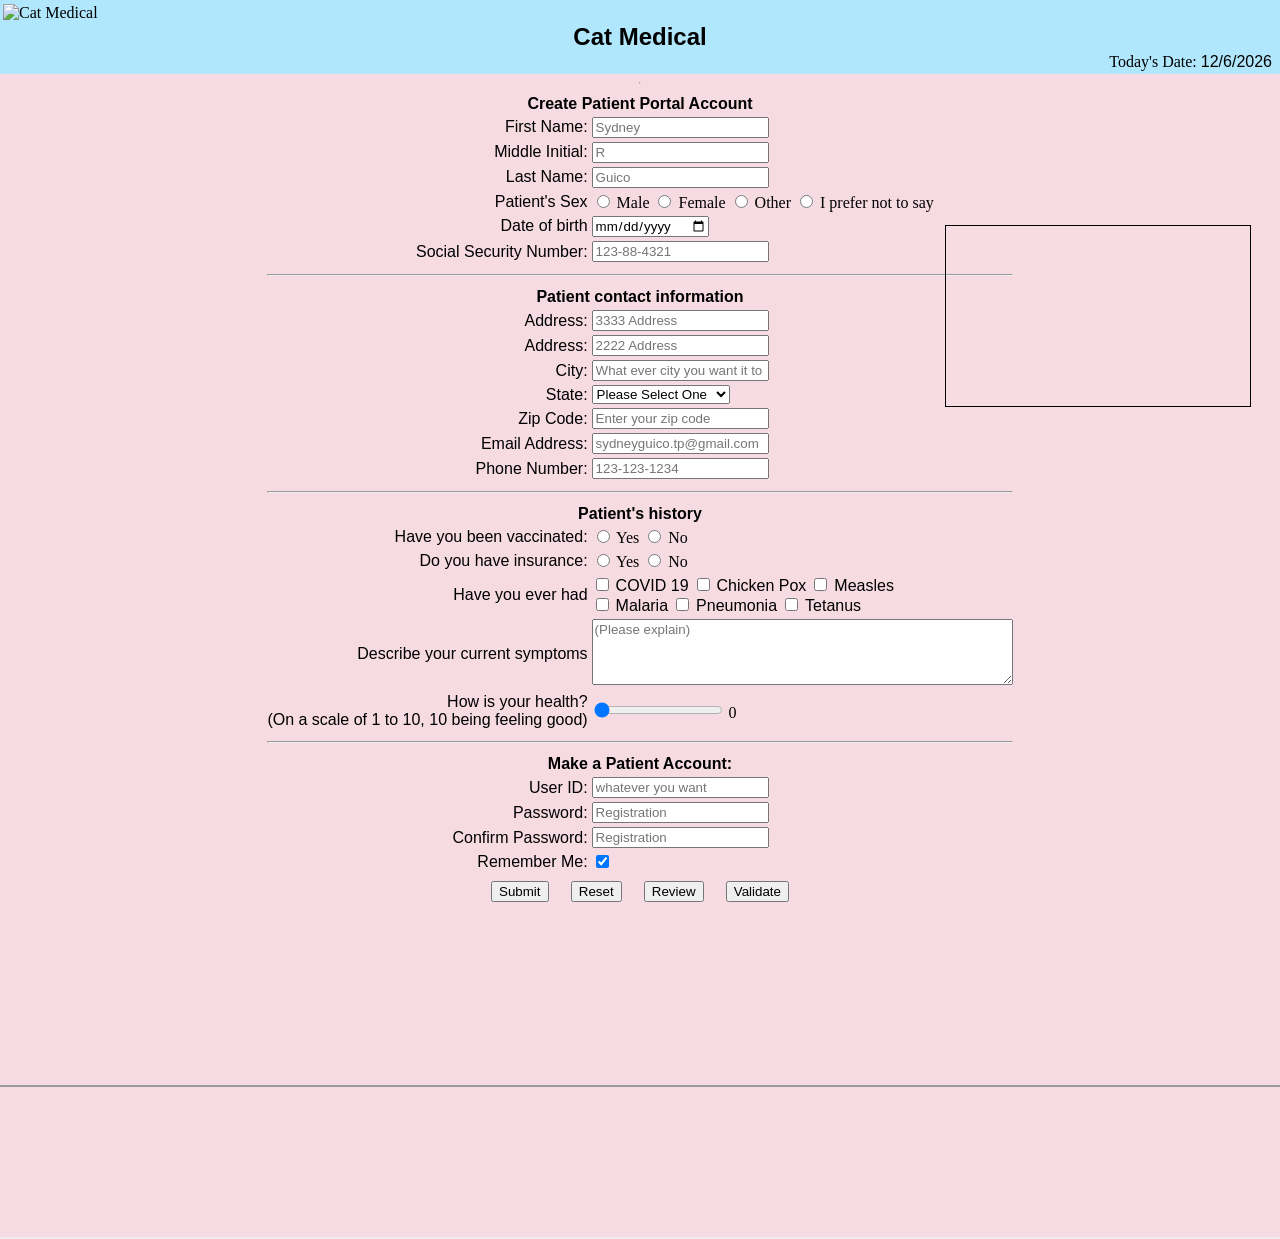
==== index.html @ 6b26c6b3 "Rename hw4.html to index.html" ====
<!DOCTYPE html>
<!---
    Program Name: Homework 4 HTML Form
    Author: sydneyguico.github.io 
    Date created: 02/10/2026
    Date Modified: 0/08/2026 
    version: 4.0
    Purpose: HTML Code 4 to Structure Content of Website Form
-->
<html lang="en">
    <head>
        <link rel="stylesheet" href="hw4.css"> <!-- links to css file (Remember to change this for every homework assignment Hoang Le)-->
        
        <!--displays text in the browser's tab-->
        <title>New Patient Registry | Cat Medical</title>
    </head>
    <body>
        <header>
            <table width="100%">
                <tr>
                    <td valign="top" align="left" width="20%">
                        <div class="image">
                            <img align="center" src="CatMedical.jpeg" alt="Cat Medical" width="70px" id="logo"/>
                        </div>
                    </td>

                    <td>
                        <h2>Cat Medical</h2>
                    </td>

                    <td valign="bottom" align="right" width="20%">
                        Today's Date: <span id="today"></span>
                    </td>
                </tr>
            </table>
        </header>
<hr> <!--Creates welcome message for user cookie-->
<center>
    <span id="welcome1"></span>
    <span id="welcome2"></span>
</center>
<!--Insert iframe (looks like an Ad)-->
<div class="iframe-container">
    <iframe class="frame" src="https://www.felinemedcenter.com/" frameborder="0"></iframe>
</div>

<!--Form starts here-->
<form name="signup" id="signup" action="thankyou.html">
    <center>
        <div class="format">
            <table>
                <tr>
                    <th colspan="4"> Create Patient Portal Account</th>
                </tr>
                <!--patient's information section of form starts here-->

                <!--Patient's name F M L-->
                <tr>
                    <td class="td1"><label for="fname">First Name:</label></td>
                    <td>
                        <input 
                        type="text" 
                        name="fname" 
                        id="fname"
                        minlength="1"
                        maxlength="30" 
                        title="Letters, dashes, and apostrophes only"
                        pattern="[a-zA-Z']{1-30}"
                        onblur="validateFname()"
                        required 
                        placeholder="Sydney"
                        />
                        <br>
                        <span class="error" id="fname-error"></span>
                    </td>
                </tr>

                <tr>
                    <td class="td1"><label for="mname">Middle Initial:</label></td>
                    <td>
                        <input 
                        type="text" 
                        name="mname" 
                        id="mname"
                        minlength="0"
                        maxlength="1" 
                        title="Letters only"
                        pattern="[a-zA-Z']{0-1}"
                        onblur="validateMname()"
                        placeholder="R"
                        />
                        <br>
                        <span class="error"  id="mname-error"></span>
                    </td>
                </tr>

                <tr>
                    <td class="td1"><label for="lname">Last Name:</label></td>
                    <td>
                        <input type="text" 
                        name="lname" 
                        id="lname"
                        minlength="1"
                        maxlength="30" 
                        title="Letters, dashes, and apostrophes only"
                        pattern="[a-zA-Z']{1-30}"
                        onblur="validateLname()"
                        required 
                        placeholder="Guico"
                        />
                        <br>
                        <span class="error" id="lname-error"></span>
                    </td>
                </tr>

                <!--Gender or sex-->

                <tr>
                    <td class="td1"><label for="psex">Patient's Sex</label></td>
                    <td>
                        <input
                        type="radio"
                        id="s1"
                        name="psex"
                        value="Male"
                        />
                        Male

                        <input
                        type="radio"
                        id="s2"
                        name="psex"
                        value="Male"
                        />
                        Female

                        <input
                        type="radio"
                        id="s3"
                        name="psex"
                        value="other"
                        />
                        Other

                        <input  
                        type="radio"  
                        id="s4"  
                        name="psex"  
                        value="I prefer not to say" 
                        />  
                        I prefer not to say 
                    </td>
                </tr>

                <!--date of birth-->

                <tr>
                    <td class="td1"><label for="dob">Date of birth</label></td>
                    <td>
                        <input
                        type="date"
                        id="dob"
                        name="dob"
                        onblur="validateDob()"
                        required
                        />
                        <br>
                        <span class="error" id="dob-error"></span>
                    </td>
                </tr>

                <tr>
                    <td class="td1"><label for="ssn">Social Security Number: </label></td>
                    <td>
                        <input
                        type="password"
                        minlength="11"
                        maxlength="11"
                        name="ssn"
                        id="ssn"
                        required
                        title="Numbers Only"
                        placeholder="123-88-4321"
                        onblur="validateSsn()"
                        />
                        <br>
                        <span class="error" id="ssn-error"></span>
                    </td>
                </tr>

                <tr>
                    <th colspan="4"><hr></th> <!-- This makes a line allowing it to be more organized-->
                </tr>

                <tr>
                    <th colspan="4"> Patient contact information</th>
                </tr>

                <!--Address-->

                <tr>
                    <td class="td1"><label for="address1">Address:</label></td>
                    <td>
                        <input type="text" 
                        name="address1" 
                        id="address1" 
                        minlength="2"
                        maxlength="30"
                        title="Letters, dashes, and apostrophes only" 
                        required 
                        placeholder="3333 Address"
                        onblur="validateAddress1()"
                        />
                        <br>
                        <span class="error" id="address1-error"></span>
                    </td>
                </tr>

                <tr>
                    <td class="td1"><label for="address2">Address:</label></td>
                    <td>
                        <input
                        type="text" 
                        name="address2" 
                        id="address2" 
                        minlength="2"
                        maxlength="30" 
                        title="Please enter your address"
                        placeholder="2222 Address"
                        />
                    </td>
                </tr>

                <tr>
                    <td class="td1"><label for="city">City:</label></td>
                    <td>
                        <input 
                        type="text" 
                        name="city" 
                        id="city" 
                        minlength="1"
                        maxlength="30"
                        title="Enter your city" 
                        required 
                        placeholder="What ever city you want it to show"
                        onblur="validateCity()"
                        />
                        <br>
                        <span class="error" id="city-error"></span>
                    </td>
                </tr>

                <!--All the states including DC and PR-->
                <tr>
                    <td class="td1"><label for="state">State:</label></td>
                        <td>
                            <select>
                                <option selected disabled>Please Select One</option>
                                <option value="AL">Alabama</option>
                                <option value="AK">Alaska</option>
                                <option value="AZ">Arizona</option>
                                <option value="AR">Arkansas</option>
                                <option value="CA">California</option>
                                <option value="CO">Colorado</option>
                                <option value="CT">Connecticut</option>
                                <option value="DE">Delaware</option>
                                <option value="DC">District of Columbia</option>
                                <option value="FL">Florida</option>
                                <option value="GA">Georgia</option>
                                <option value="GU">Guam</option>    
                                <option value="HI">Hawaii</option>  
                                <option value="ID">Idaho</option>   
                                <option value="IL">Illinois</option>    
                                <option value="IN">Indiana</option> 
                                <option value="IA">Iowa</option>    
                                <option value="KS">Kansas</option>  
                                <option value="KY">Kentucky</option>    
                                <option value="LA">Louisiana</option>   
                                <option value="ME">Maine</option>   
                                <option value="MD">Maryland</option>    
                                <option value="MA">Massachusetts</option>   
                                <option value="MI">Michigan</option>    
                                <option value="MN">Minnesota</option>   
                                <option value="MS">Mississippi</option> 
                                <option value="MO">Missouri</option>
                                <option value="MT">Montana</option>
                                <option value="NE">Nebraska</option>
                                <option value="NV">Nevada</option>  
                                <option value="NH">New Hampshire</option>   
                                <option value="NJ">New Jersey</option>  
                                <option value="NM">New Mexico</option>  
                                <option value="NY">New York</option>    
                                <option value="NC">North Carolina</option>  
                                <option value="ND">North Dakota</option>    
                                <option value="OH">Ohio</option>    
                                <option value="OK">Oklahoma</option>    
                                <option value="OR">Oregon</option>  
                                <option value="PA">Pennsylvania</option>    
                                <option value="PR">Puerto Rico</option> 
                                <option value="RI">Rhode Island</option>    
                                <option value="SC">South Carolina</option>  
                                <option value="SD">South Dakota</option>    
                                <option value="TN">Tennessee</option>   
                                <option value="TX">Texas</option>   
                                <option value="UT">Utah</option>    
                                <option value="VT">Vermont</option> 
                                <option value="VA">Virginia</option>    
                                <option value="WA">Washington</option>  
                                <option value="WV">West Virginia</option>   
                                <option value="WI">Wisconsin</option>   
                                <option value="WY">Wyoming</option> 
                            </select>
                        </td>
                </tr>
                <tr>
                    <td class="td1"><label for="zcode">Zip Code:</label></td>
                        <td>
                            <input 
                            type="text" 
                            name="zcode" 
                            id="zcode" 
                            maxlength="10" 
                            pattern="[0-9]{5}"
                            title="Numbers only" 
                            required 
                            placeholder="Enter your zip code"
                            onblur="validateZcode()"
                            />
                            <br>
                            <span class="error" id="zcode-error"></span>
                        </td>
                </tr>

                <tr>
                    <td class="td1"><label for="email">Email Address:</label></td>
                        <td>
                            <input type="text" 
                            name="email" 
                            id="email"
                            maxlength="30"
                            required
                            title="Please enter your email" 
                            placeholder="sydneyguico.tp@gmail.com"
                            pattern="[a-z0-9._%+-]+@[a-z0-9.-]+\.[a-z]{2,20}$"
                            onblur="validateEmail()"
                            />
                            <br>
                            <span class="error" id="email-error"></span>
                        </td>
                </tr>

                <tr>
                    <td class="td1"><label for="phonenum">Phone Number:</label></td>
                        <td>
                            <input type="text" 
                            name="phonenum" 
                            id="phonenum" 
                            pattern="[0-9]{3}-[0-9]{3}-[0-9]{4}"
                            required
                            maxlength="30"
                            title="Please enter your phone number" 
                            required 
                            placeholder="123-123-1234"
                            onblur="validatePhonenum()"
                            />
                            <br>
                            <span class="error" id="phonenum-error"></span>
                        </td>
                </tr>

                <tr>
                    <th colspan="4"><hr></th> <!-- This makes a line allowing it to be more organized-->
                </tr>
                
                <!--Patient background-->

                <tr>
                    <th colspan="4">Patient's history</th>
                </tr>

                 <tr>
                    <td class="td1"><label for="vacc">Have you been vaccinated:</label></td>
                    <td>
                        <input
                        type="radio" 
                        id="v1" 
                        name="vacc" 
                        value="Yes"
                        />
                        Yes
                        <input 
                        type="radio" 
                        id="v2" 
                        name="vacc" 
                        value="No"
                        />
                        No
                    </td>
                </tr>

                <tr>
                    <td class="td1"><label for="insur">Do you have insurance:</label></td>
                    <td>
                        <input 
                        type="radio" 
                        id="i1" 
                        name="insur" 
                        value="Yes"
                        /> 
                        Yes

                        <input 
                        type="radio" 
                        id="i2" 
                        name="insur" 
                        value="No"
                        /> 
                        No
                    </td>
                </tr>

                <tr>
                    <td class="td1"><label for="pat_hist">Have you ever had</label></td>
                    <td>
                        <input type="checkbox" id="option1" value="COVID 19"/>
                        <label for="COVID 19">COVID 19</label>

                        <input type="checkbox" id="option2" value="Chicken Pox"/>
                        <label for="Chicken Pox">Chicken Pox</label>

                        <input type="checkbox" id="option3" value="Measles"/>
                        <label for="Measles">Measles</label><br>

                        <input type="checkbox" id="option4" value="Malaria"/>
                        <label for="Malaria">Malaria</label>

                        <input type="checkbox" id="option5" value="Pneumonia"/>
                        <label for="Pneumonia">Pneumonia</label>

                        <input type="checkbox" id="option6" value="Tetanus"/>
                        <label for="Tetanus">Tetanus</label>
                </tr>

                <tr>
                    <td class="td1" align="right">
                        <label for="notes">Describe your current symptoms</label>
                    </td>
                    <td>
                        <textarea
                        rows="4"
                        cols="50"
                        maxlength="500"
                        id="notes"
                        name="notes"
                        title="Please write a description on the Symptoms your experiencing..."
                        placeholder="(Please explain)"
                        ></textarea>
                        <span id="descirption_text"></span>
                    </td>
                </tr>

                <!-- Slider HTML Coding-->
                <tr>
                    <td class="td1"><label for="range">How is your health?<br/>(On a scale of 1 to 10, 10 being feeling good)</label></td>
                    <td>
                        <input
                        type="range"
                        name="range"
                        id="range"
                        min="0"
                        max="10"
                        value="0"
                        />
                        <span id="range-slider"></span>
                    </td>
                </tr>

                <tr>
                    <th colspan="4"><hr></th> <!-- Webpage splitter-->
                </tr>

                <!-- Patient login Information-->
                <tr>
                    <th colspan="4">Make a Patient Account:</th>
                </tr>

                <tr>
                    <td class="td1"><label for="username">User ID:</label></td>
                    <td>
                        <input
                        type="text"
                        name="username"
                        id="username"
                        minlength="5"
                        maxlength="20"
                        required
                        title="Username must contain at least 5 characters, and cannot start with a number"
                        placeholder="whatever you want"
                        onblur="validateUsername()"
                        />
                        <br>
                        <span class="error" id="username-error"></span>
                    </td>
                </tr>

                <tr>
                    <td class="td1"><label for="pass">Password:</label></td>
                    <td>
                        <input
                        type="password"
                        name="pass"
                        id="pass"
                        minlength="10"
                        maxlength="30"
                        required
                        title="Password must contain at least 10 characters, one uppercase letter, one number, one lowercase letter, and one special character"
                        placeholder="Registration"
                        onblur="validatePass()"
                        oninput="validatePass()"
                        onfocus="validatePass()"
                        />
                        </br>
                        <span class="error" id="pass1-error"></span>
                    </td>
                </tr>

                <tr>
                    <td class="td1"><label for="c_pass">Confirm Password:</label></td>
                    <td>
                        <input
                        type="password"
                        name="c_pass"
                        id="c_pass"
                        minlength="10"
                        maxlength="30"
                        required
                        title="Please re-enter your password"
                        placeholder="Registration"
                        onblur="confirmPass()"
                        oninput="confirmPass()"
                        onfocus="confirmPass()"
                        />
                        </br>
                        <span class="error" id="pass2-error"></span>
                    </td>
                </tr>


                <!--Inputs Check Box-->
                <tr>
                    <td class="td1">
                        <label for="remember-me">Remember Me:</label>
                    </td>
                    <td>
                        <input
                            type="checkbox"
                            id="remember-me"
                            name="remember-me"
                            checked
                        />
                    </td>
                </tr>


                <tr>
                    <td class="td1" colspan="4">
                    <center>
                        <input type="submit" name="submit" id="submit" style="font-family: 'Arial', Helvetica, sans-serif;">
                        &nbsp;&nbsp;&nbsp; <!--spaces between submit and reset-->
                        <input type="reset" name="reset" id="reset" style="font-family: 'Arial', Helvetica, sans-serif;">
                        &nbsp;&nbsp;&nbsp;
                        <input type="button" name="review" id="review" value="Review" style="font-family: 'Arial', Helvetica, sans-serif;" onclick="reviewInput()"> 
                        &nbsp;&nbsp;&nbsp;
                        <input type="button" name="validate" id="validate" value="Validate" style="font-family: 'Arial', Helvetica, sans-serif;" onclick="validateEverything()">   <!--executes validate javascript-->
                    </center>
                    </td>
                </tr>
            </table>
        </div>
    <!--New-->
    <div class="pass-message">
        <span id="msg1"></span> <br/>
        <span id="msg2"></span> <br/>  
        <span id="msg3"></span> <br/>  
        <span id="msg4"></span> <br/>  
        <span id="msg5"></span> <br/>  
        <span id="msg6"></span> <br/>  
        <span id="msg7"></span> <br/>  
        <span id="pass2-error"></span> <br/>  
    </div>
    <!--New-->
        <center>
        <p id="showInput"></p>
        </center>

    </center>
</form>

<!--Footer goes here-->
<iframe src=""footer.html" width="100% Height="100px" title="footer"></iframe>
<script src="hw4.js"></script> 

<!--creates alert box when requirments not met--> 
<div id="alert-box"> 
    <div id="alert-content">
        <h4>Please fill out all required fields. </h4>
        <button id="close-alert">Ok</button>
    </div>
</div>
</body>
</html>
---- hw4.css ----
/*  
    Program Name: Homework 4 css form
    Author: sydneyguico.github.io 
    Date created: 02/1/2026
    Date Modified: 05/08/2026 
    version: 4.0
    Purpose: Styling and Format Website
*/

header {
    position: sticky;
    top: 0;
    width: 100%;
    background-color: rgb(177, 231, 252);
    transition: background-color 0.4 ease-in-out;
    z-index: 1000;
}

header.scrolled {
    background-color: rgb(177, 231, 252);
    opacity: 1.0;

}

body{
    display: flex;
    flex-direction: column;
    align-items: center;
    background-color: rgb(246, 220, 226);
    margin: 0;
    height: 100%;
    max-height: 100%;
    min-height: 100vh; /*make sure the page is height of the viewport*/
}

form {
    flex-grow: 1;
}

h1, h2 {
    text-align: center;
    font-family: Arial, Helvetica, sans-serif;
    font-weight: bold;
    flex-grow: 1;
}

main {
    text-align: center;
    font-family: Arial, Helvetica, sans-serif;
    font-weight: normal;
    flex-grow: 1;
}

.image {
    text-align: left;
}

.td1 {
    text-align: right;
    font-family: "optima", sans-serif;
    font-weight: normal;
}

th {
    text-align: center;
    font-family: Arial, Helvetica, sans-serif;
}

footer {
    position: flex;
    bottom: 0;
    width: 100%;
    background-color: rgb(231, 171, 186);
    height: 3.0 rem;
}

#footer {
    text-align: right;
    font-family: "optima", sans-serif;
    font-weight: normal;
    margin-right: 10px;
}

label {
    text-align: right;
    font-family: "optima", sans-serif;
    font-weight: normal;
}

input {
    text-align: left;
    font-family: "optima", sans-serif;
    font-weight: normal;
}

textarea {
    text-align: left;
    font-family: "optima", sans-serif;
    font-weight: normal;
}

#today {
    text-align: left;
    font-family: "optima", sans-serif;
    font-weight: normal;
    margin-right: 5px;
}

p {
    text-align: center;
    font-family: "optima", sans-serif;
    font-weight: normal;
}

.error {
    color: red;
    font-size: 12px;
    font-family:  "optima", sans-serif;
    font-weight: normal;
}

.pass-message {
    text-align:  right;
    font-family: "optima", sans-serif;
    font-weight: normal;
    position: relative;
    left: 100px;
    background: transparent;
    padding: 10px;
    border-spacing: 2px;
    border-radius: 20px;
    color: red;
}

#review {
    margin-top: 5px;
}

table.output,
tr.output,
td.output {
    width: 500px;
    background-color: rgb(246, 220, 226);
    padding: 10px;
    border-spacing: 2px;
    border-radius: 20px;
    color:black
}

td.outputdata {
    width: 500px;
    background-color: rgb(231, 171, 186);
    padding: 10px;
    border-spacing: 2px;
}

/*alert box styling*/
#alert-box {
    display: none;
    position: fixed;
    z-index: 9999;
    left: 0;
    top: 0;
    width: 100%;
    height: 100%;
    overflow: auto;
    background-color: transparent;
}

#alert-content {
    background-color: rgb(246, 246, 246);
    border-radius: 10px;
    width: 300px;
    height: 130px;
    margin: auto;
    margin-top: 20%;
    padding: 30px;
    text-align: center;
}

#alert-content h4 {
   font-size: 20px;
    text-align: center;
    font-family: "optima", sans-serif;
    font-weight: normal;
   
}

#close-alert {
    background-color:rgb(246, 246, 246);
    border-width: 1px;
    border-style: solid;
    color: rgb(96,112,104);
    border-color: rgb(96,112,104);
    font-size: 15px;
    font-weight: bold;
    height: 20px;
    width: 80px;
    border-radius: 20px;
    cursor: pointer;
    margin-top: 20px;
    text-align: center;
    font-family: "optima", sans-serif;
}

/* iframe styling */
.iframe-container {
    position: absolute;
    top: 25%;
    right: 15px;
    width: 25%;
    height: 100%;
    overflow: hidden;
    box-sizing: border-box;
}

.iframe-container iframe{
    width: 95%;
    height: 20%;
    border: 1px solid black;
}

/*Cookie welcome message styling*/
#welcome1 {
    margin-top: 20px;
    font-size: 20px;
    text-align: center;
    font-family: "optima", sans-serif;
    font-weight: normal;
}

#welcome2 {
    margin-top: 20px;
    font-size: 20px;
    text-align: center;
    font-family: "optima", sans-serif;
    font-weight: normal;
}
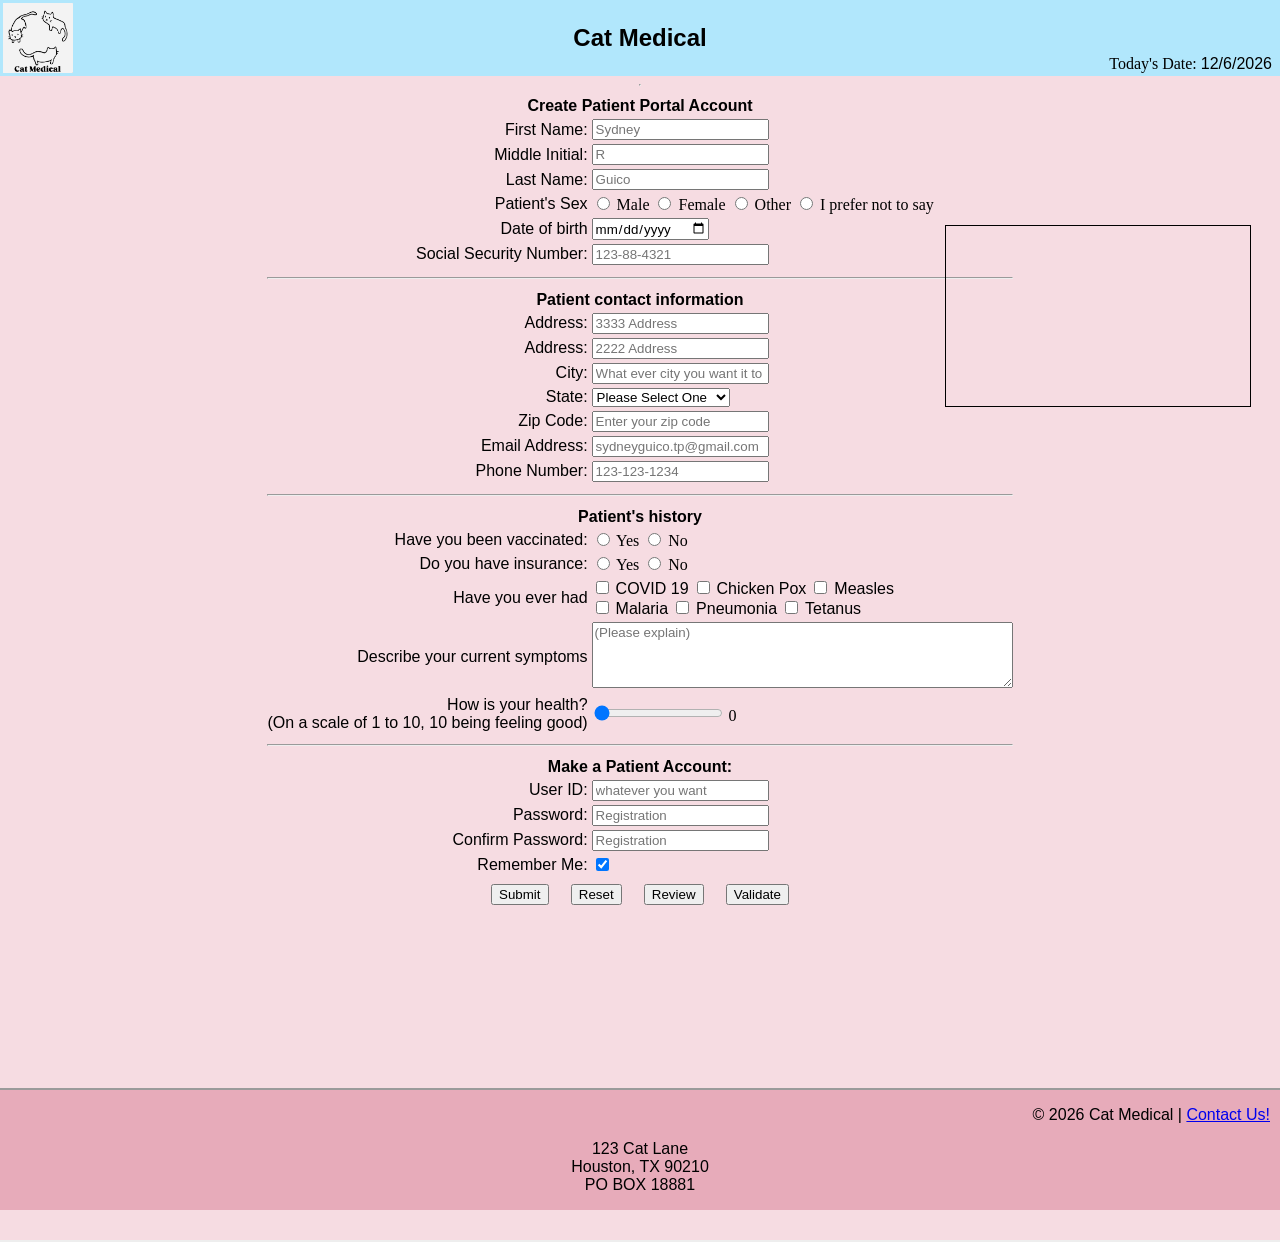
==== commit 22665942: "Update index.html" ====
--- a/index.html
+++ b/index.html
@@ -597,10 +597,10 @@
 </form>
 
 <!--Footer goes here-->
-<iframe src=""footer.html" width="100% Height="100px" title="footer"></iframe>
+<iframe src="footer.html" width="100% Height="100px" title="footer"></iframe>
 <script src="hw4.js"></script> 
 
-<!--creates alert box when requirments not met--> 
+<!--creates alert box when requirements not met--> 
 <div id="alert-box"> 
     <div id="alert-content">
         <h4>Please fill out all required fields. </h4>
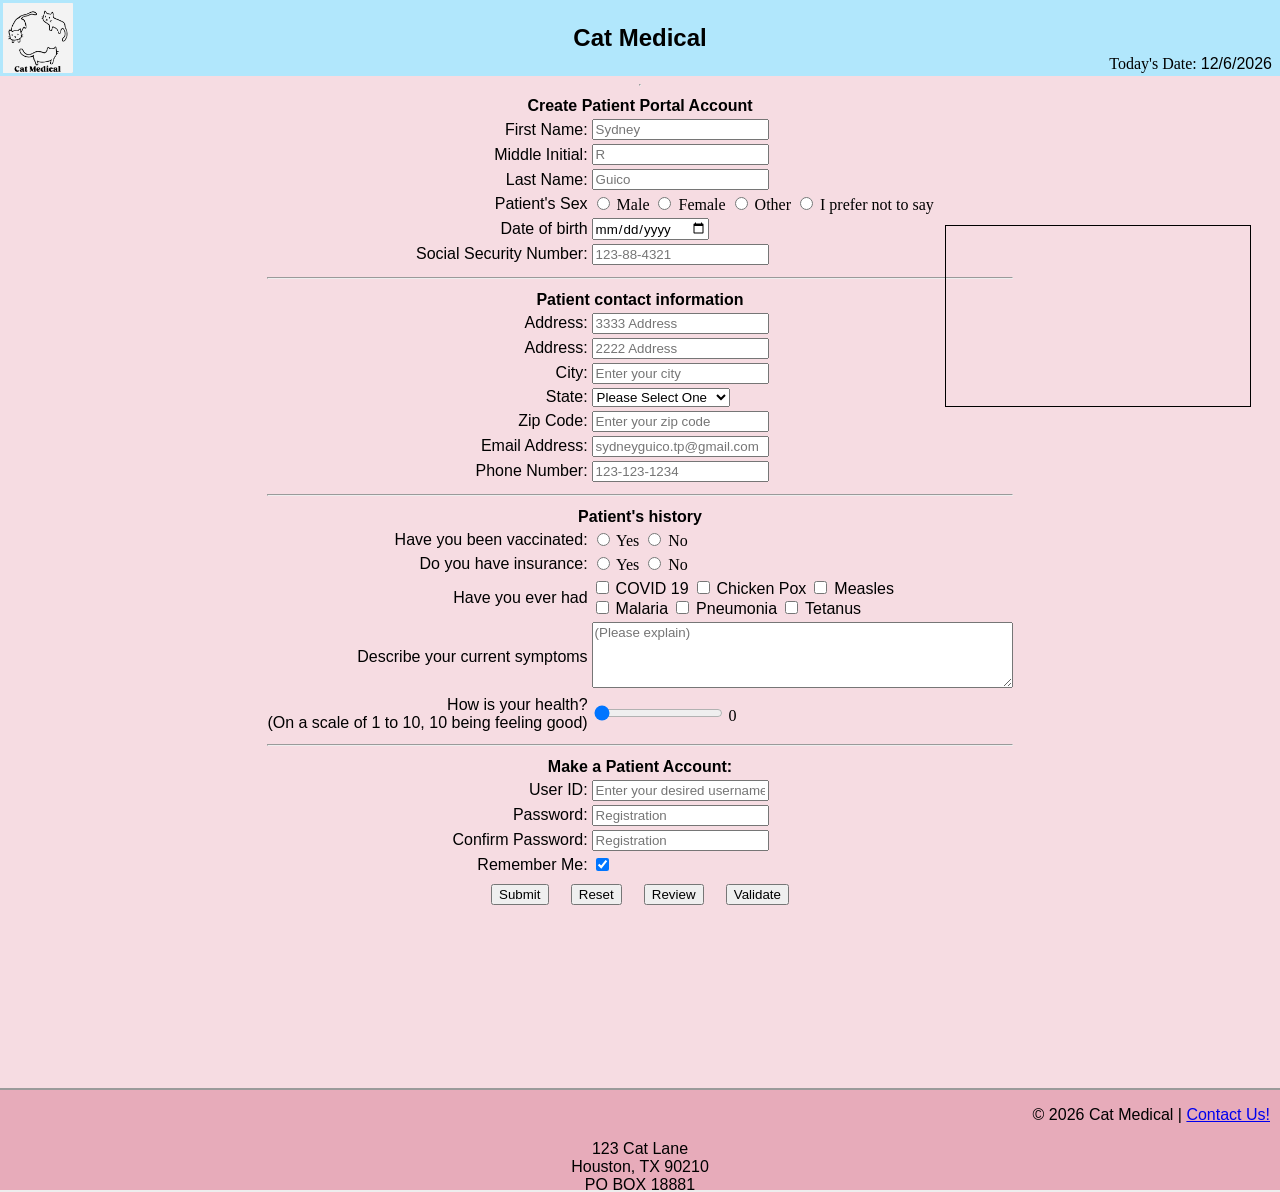
==== commit 276f3eb9: "Update index.html" ====
--- a/index.html
+++ b/index.html
@@ -34,14 +34,16 @@
                 </tr>
             </table>
         </header>
+
 <hr> <!--Creates welcome message for user cookie-->
 <center>
     <span id="welcome1"></span>
     <span id="welcome2"></span>
 </center>
+
 <!--Insert iframe (looks like an Ad)-->
 <div class="iframe-container">
-    <iframe class="frame" src="https://www.felinemedcenter.com/" frameborder="0"></iframe>
+    <iframe class="frame" src="https://www.houstonhumane.org/" frameborder="0"></iframe>
 </div>
 
 <!--Form starts here-->
@@ -60,7 +62,7 @@
                     <td>
                         <input 
                         type="text" 
-                        name="fname" 
+                        name="First Name" 
                         id="fname"
                         minlength="1"
                         maxlength="30" 
@@ -80,7 +82,7 @@
                     <td>
                         <input 
                         type="text" 
-                        name="mname" 
+                        name="Middle Initial" 
                         id="mname"
                         minlength="0"
                         maxlength="1" 
@@ -98,7 +100,7 @@
                     <td class="td1"><label for="lname">Last Name:</label></td>
                     <td>
                         <input type="text" 
-                        name="lname" 
+                        name="Last Name" 
                         id="lname"
                         minlength="1"
                         maxlength="30" 
@@ -121,7 +123,7 @@
                         <input
                         type="radio"
                         id="s1"
-                        name="psex"
+                        name="Sex"
                         value="Male"
                         />
                         Male
@@ -129,15 +131,15 @@
                         <input
                         type="radio"
                         id="s2"
-                        name="psex"
-                        value="Male"
+                        name="Sex"
+                        value="Female"
                         />
                         Female
 
                         <input
                         type="radio"
                         id="s3"
-                        name="psex"
+                        name="Sex"
                         value="other"
                         />
                         Other
@@ -145,7 +147,7 @@
                         <input  
                         type="radio"  
                         id="s4"  
-                        name="psex"  
+                        name="Sex"  
                         value="I prefer not to say" 
                         />  
                         I prefer not to say 
@@ -160,7 +162,7 @@
                         <input
                         type="date"
                         id="dob"
-                        name="dob"
+                        name="Date of Birth"
                         onblur="validateDob()"
                         required
                         />
@@ -176,7 +178,7 @@
                         type="password"
                         minlength="11"
                         maxlength="11"
-                        name="ssn"
+                        name="Social Security Number"
                         id="ssn"
                         required
                         title="Numbers Only"
@@ -202,7 +204,7 @@
                     <td class="td1"><label for="address1">Address:</label></td>
                     <td>
                         <input type="text" 
-                        name="address1" 
+                        name="Address 1" 
                         id="address1" 
                         minlength="2"
                         maxlength="30"
@@ -221,7 +223,7 @@
                     <td>
                         <input
                         type="text" 
-                        name="address2" 
+                        name="Address 2" 
                         id="address2" 
                         minlength="2"
                         maxlength="30" 
@@ -236,13 +238,13 @@
                     <td>
                         <input 
                         type="text" 
-                        name="city" 
+                        name="City" 
                         id="city" 
                         minlength="1"
                         maxlength="30"
                         title="Enter your city" 
                         required 
-                        placeholder="What ever city you want it to show"
+                        placeholder="Enter your city"
                         onblur="validateCity()"
                         />
                         <br>
@@ -317,7 +319,7 @@
                         <td>
                             <input 
                             type="text" 
-                            name="zcode" 
+                            name="Zip Code" 
                             id="zcode" 
                             maxlength="10" 
                             pattern="[0-9]{5}"
@@ -335,7 +337,7 @@
                     <td class="td1"><label for="email">Email Address:</label></td>
                         <td>
                             <input type="text" 
-                            name="email" 
+                            name="Email Address:" 
                             id="email"
                             maxlength="30"
                             required
@@ -353,7 +355,7 @@
                     <td class="td1"><label for="phonenum">Phone Number:</label></td>
                         <td>
                             <input type="text" 
-                            name="phonenum" 
+                            name="Phone Number:" 
                             id="phonenum" 
                             pattern="[0-9]{3}-[0-9]{3}-[0-9]{4}"
                             required
@@ -384,14 +386,14 @@
                         <input
                         type="radio" 
                         id="v1" 
-                        name="vacc" 
+                        name="Vaccinated?" 
                         value="Yes"
                         />
                         Yes
                         <input 
                         type="radio" 
                         id="v2" 
-                        name="vacc" 
+                        name="Vaccinated?" 
                         value="No"
                         />
                         No
@@ -404,7 +406,7 @@
                         <input 
                         type="radio" 
                         id="i1" 
-                        name="insur" 
+                        name="Insurance?" 
                         value="Yes"
                         /> 
                         Yes
@@ -412,7 +414,7 @@
                         <input 
                         type="radio" 
                         id="i2" 
-                        name="insur" 
+                        name="Insurance?" 
                         value="No"
                         /> 
                         No
@@ -451,7 +453,7 @@
                         cols="50"
                         maxlength="500"
                         id="notes"
-                        name="notes"
+                        name="Notes"
                         title="Please write a description on the Symptoms your experiencing..."
                         placeholder="(Please explain)"
                         ></textarea>
@@ -465,7 +467,7 @@
                     <td>
                         <input
                         type="range"
-                        name="range"
+                        name="Health Range"
                         id="range"
                         min="0"
                         max="10"
@@ -489,13 +491,13 @@
                     <td>
                         <input
                         type="text"
-                        name="username"
+                        name="Username"
                         id="username"
                         minlength="5"
                         maxlength="20"
                         required
                         title="Username must contain at least 5 characters, and cannot start with a number"
-                        placeholder="whatever you want"
+                        placeholder="Enter your desired username"
                         onblur="validateUsername()"
                         />
                         <br>
@@ -508,7 +510,7 @@
                     <td>
                         <input
                         type="password"
-                        name="pass"
+                        name="Password"
                         id="pass"
                         minlength="10"
                         maxlength="30"
@@ -529,7 +531,7 @@
                     <td>
                         <input
                         type="password"
-                        name="c_pass"
+                        name="Confirm Password"
                         id="c_pass"
                         minlength="10"
                         maxlength="30"
@@ -555,7 +557,7 @@
                         <input
                             type="checkbox"
                             id="remember-me"
-                            name="remember-me"
+                            name="Remember Me?"
                             checked
                         />
                     </td>
@@ -597,7 +599,7 @@
 </form>
 
 <!--Footer goes here-->
-<iframe src="footer.html" width="100% Height="100px" title="footer"></iframe>
+<iframe src="footer.html" width="100%" height="100px" title="footer"></iframe>
 <script src="hw4.js"></script> 
 
 <!--creates alert box when requirements not met--> 
--- a/hw4.css
+++ b/hw4.css
@@ -79,6 +79,10 @@
     font-family: "optima", sans-serif;
     font-weight: normal;
     margin-right: 10px;
+}
+
+.address-box {
+    text-align: right;
 }
 
 label {
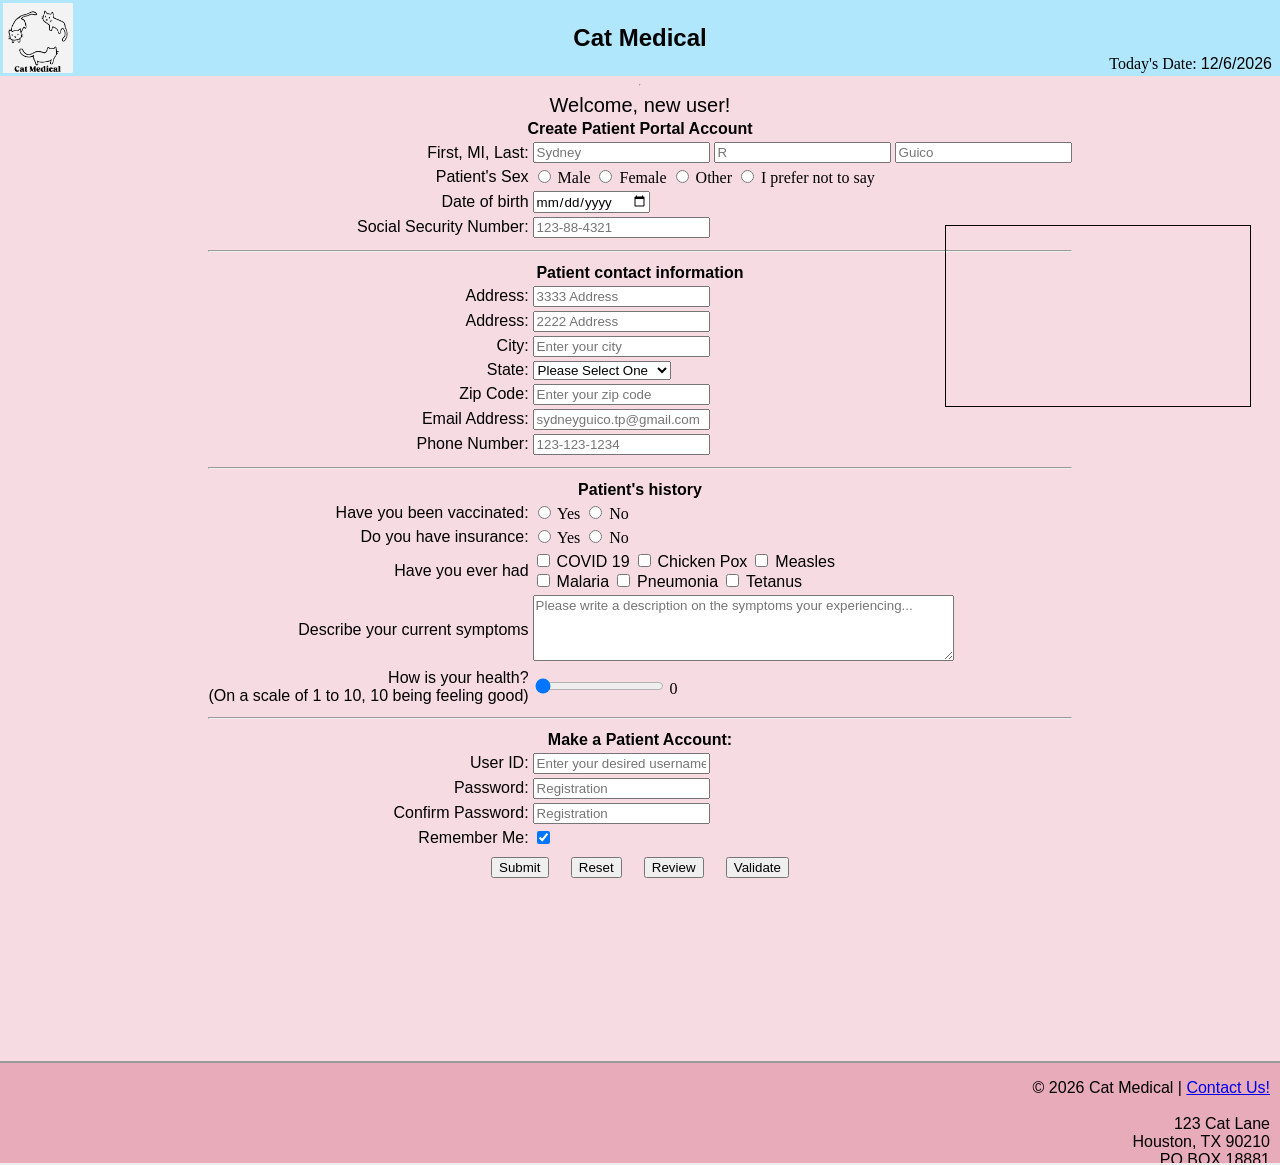
==== commit 0a55932e: "Refactor patient information form fields Updated form fields for patient information, including firs" ====
--- a/index.html
+++ b/index.html
@@ -57,10 +57,16 @@
                 <!--patient's information section of form starts here-->
 
                 <!--Patient's name F M L-->
-                <tr>
-                    <td class="td1"><label for="fname">First Name:</label></td>
-                    <td>
-                        <input 
+<tr>
+    <td class="td1">
+        <label for="fname">First,</label>
+        <label for="mname">MI,</label>
+        <label for="lname">Last:</label>
+    </td>
+    <td>
+        <div style="display: flex; align-items: flex-start; gap: 4px;">
+            <div>
+                <input 
                         type="text" 
                         name="First Name" 
                         id="fname"
@@ -74,13 +80,10 @@
                         />
                         <br>
                         <span class="error" id="fname-error"></span>
-                    </td>
-                </tr>
-
-                <tr>
-                    <td class="td1"><label for="mname">Middle Initial:</label></td>
-                    <td>
-                        <input 
+            </div>
+
+            <div>
+               <input 
                         type="text" 
                         name="Middle Initial" 
                         id="mname"
@@ -93,13 +96,10 @@
                         />
                         <br>
                         <span class="error"  id="mname-error"></span>
-                    </td>
-                </tr>
-
-                <tr>
-                    <td class="td1"><label for="lname">Last Name:</label></td>
-                    <td>
-                        <input type="text" 
+            </div>
+
+            <div>
+                <input type="text" 
                         name="Last Name" 
                         id="lname"
                         minlength="1"
@@ -112,8 +112,10 @@
                         />
                         <br>
                         <span class="error" id="lname-error"></span>
-                    </td>
-                </tr>
+            </div>
+        </div>
+    </td>
+</tr>
 
                 <!--Gender or sex-->
 
@@ -151,6 +153,7 @@
                         value="I prefer not to say" 
                         />  
                         I prefer not to say 
+
                     </td>
                 </tr>
 
@@ -256,8 +259,15 @@
                 <tr>
                     <td class="td1"><label for="state">State:</label></td>
                         <td>
-                            <select>
-                                <option selected disabled>Please Select One</option>
+                            <select 
+                            type="select-one"
+                            required 
+                            name="State" 
+                            id="state" 
+                            title="Please select your state"
+                            placeholder="Please select your state">
+                                <option  
+                                selected disabled>Please Select One</option>
                                 <option value="AL">Alabama</option>
                                 <option value="AK">Alaska</option>
                                 <option value="AZ">Arizona</option>
@@ -336,7 +346,8 @@
                 <tr>
                     <td class="td1"><label for="email">Email Address:</label></td>
                         <td>
-                            <input type="text" 
+                            <input 
+                            type="email" 
                             name="Email Address:" 
                             id="email"
                             maxlength="30"
@@ -358,7 +369,6 @@
                             name="Phone Number:" 
                             id="phonenum" 
                             pattern="[0-9]{3}-[0-9]{3}-[0-9]{4}"
-                            required
                             maxlength="30"
                             title="Please enter your phone number" 
                             required 
@@ -451,11 +461,13 @@
                         <textarea
                         rows="4"
                         cols="50"
+                        minlength="3"
                         maxlength="500"
                         id="notes"
                         name="Notes"
-                        title="Please write a description on the Symptoms your experiencing..."
-                        placeholder="(Please explain)"
+                        title="Reason for Visit"
+                        required
+                        placeholder="Please write a description on the symptoms your experiencing..."
                         ></textarea>
                         <span id="descirption_text"></span>
                     </td>
@@ -512,7 +524,7 @@
                         type="password"
                         name="Password"
                         id="pass"
-                        minlength="10"
+                        minlength="7"
                         maxlength="30"
                         required
                         title="Password must contain at least 10 characters, one uppercase letter, one number, one lowercase letter, and one special character"
--- a/hw4.css
+++ b/hw4.css
@@ -79,10 +79,6 @@
     font-family: "optima", sans-serif;
     font-weight: normal;
     margin-right: 10px;
-}
-
-.address-box {
-    text-align: right;
 }
 
 label {
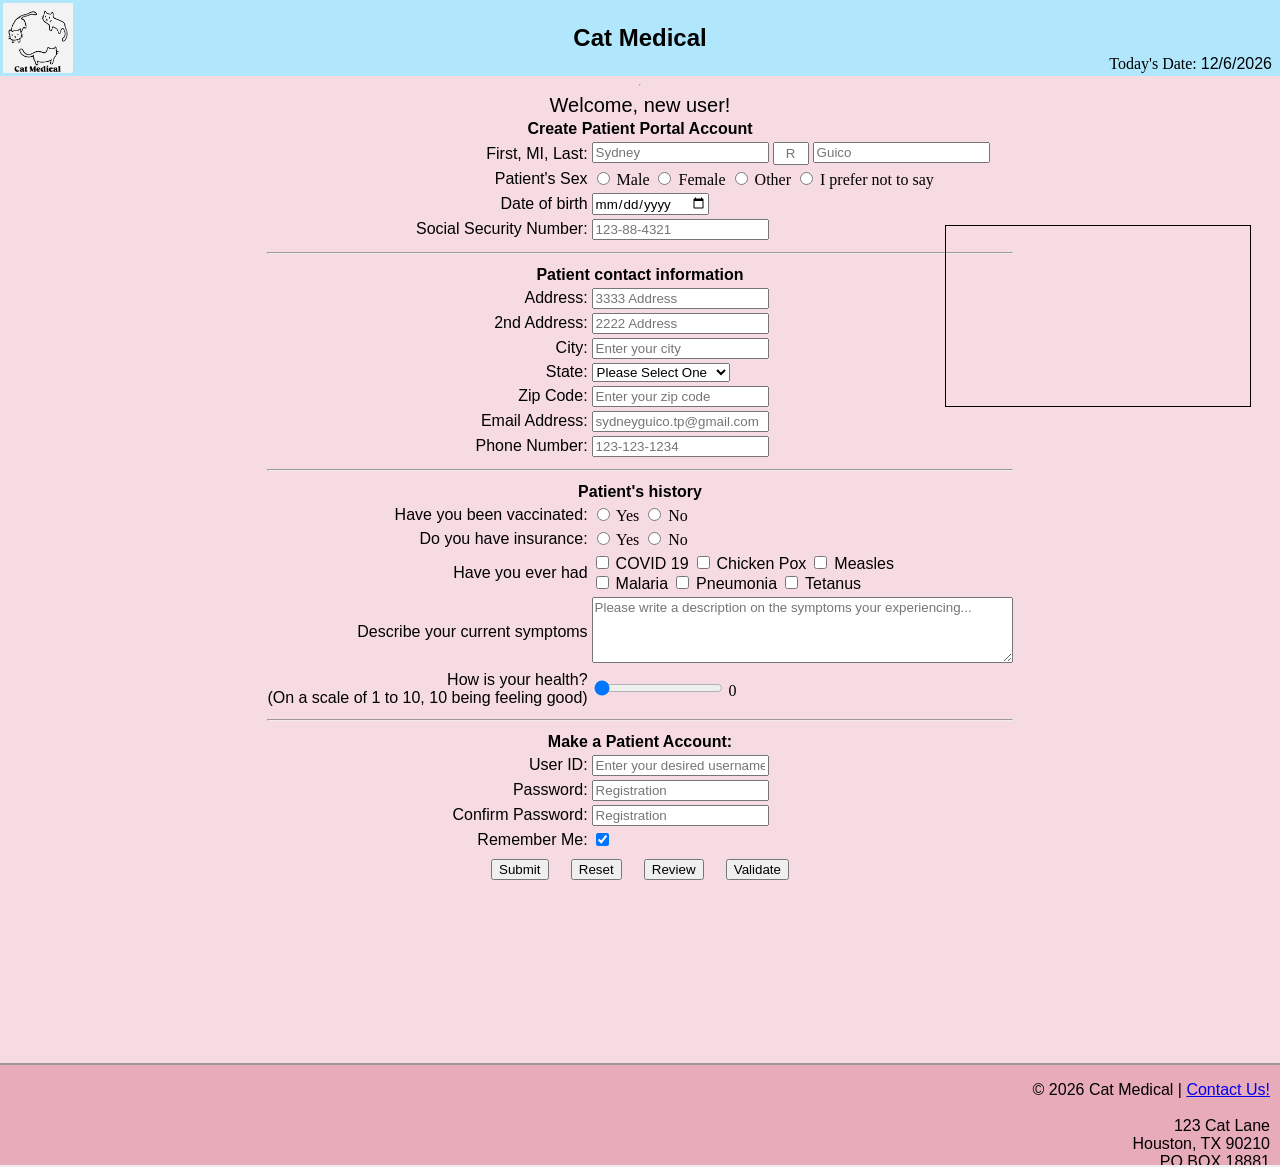
==== commit ee6cd319: "Update index.html" ====
--- a/index.html
+++ b/index.html
@@ -222,7 +222,7 @@
                 </tr>
 
                 <tr>
-                    <td class="td1"><label for="address2">Address:</label></td>
+                    <td class="td1"><label for="address2">2nd Address:</label></td>
                     <td>
                         <input
                         type="text" 
@@ -230,7 +230,7 @@
                         id="address2" 
                         minlength="2"
                         maxlength="30" 
-                        title="Please enter your address"
+                        title="Please enter a 2nd address"
                         placeholder="2222 Address"
                         />
                     </td>
--- a/hw4.css
+++ b/hw4.css
@@ -64,6 +64,12 @@
 th {
     text-align: center;
     font-family: Arial, Helvetica, sans-serif;
+}
+
+#mname {
+    width: 28px;
+    text-align: center;
+    padding: 2px;
 }
 
 footer {
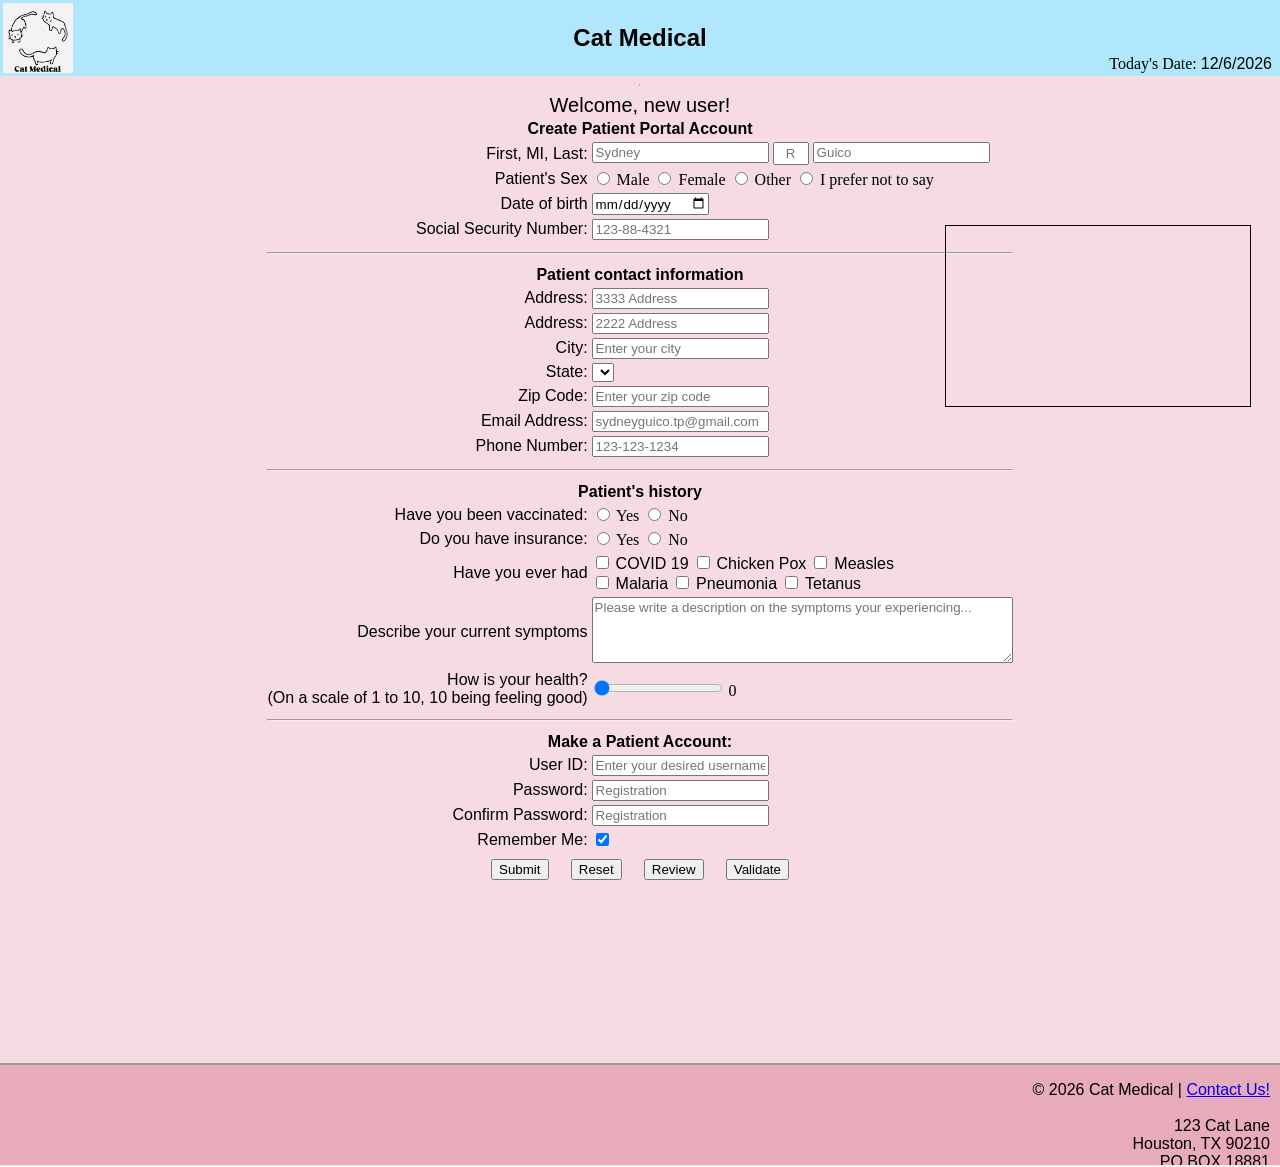
==== commit 15ae6e56: "Update index.html" ====
--- a/index.html
+++ b/index.html
@@ -3,7 +3,7 @@
     Program Name: Homework 4 HTML Form
     Author: sydneyguico.github.io 
     Date created: 02/10/2026
-    Date Modified: 0/08/2026 
+    Date Modified: 05/08/2026 
     version: 4.0
     Purpose: HTML Code 4 to Structure Content of Website Form
 -->
@@ -178,12 +178,12 @@
                     <td class="td1"><label for="ssn">Social Security Number: </label></td>
                     <td>
                         <input
+                        required
                         type="password"
                         minlength="11"
                         maxlength="11"
                         name="Social Security Number"
                         id="ssn"
-                        required
                         title="Numbers Only"
                         placeholder="123-88-4321"
                         onblur="validateSsn()"
@@ -222,7 +222,7 @@
                 </tr>
 
                 <tr>
-                    <td class="td1"><label for="address2">2nd Address:</label></td>
+                    <td class="td1"><label for="address2">Address:</label></td>
                     <td>
                         <input
                         type="text" 
@@ -230,7 +230,7 @@
                         id="address2" 
                         minlength="2"
                         maxlength="30" 
-                        title="Please enter a 2nd address"
+                        title="Please enter your address"
                         placeholder="2222 Address"
                         />
                     </td>
@@ -266,61 +266,6 @@
                             id="state" 
                             title="Please select your state"
                             placeholder="Please select your state">
-                                <option  
-                                selected disabled>Please Select One</option>
-                                <option value="AL">Alabama</option>
-                                <option value="AK">Alaska</option>
-                                <option value="AZ">Arizona</option>
-                                <option value="AR">Arkansas</option>
-                                <option value="CA">California</option>
-                                <option value="CO">Colorado</option>
-                                <option value="CT">Connecticut</option>
-                                <option value="DE">Delaware</option>
-                                <option value="DC">District of Columbia</option>
-                                <option value="FL">Florida</option>
-                                <option value="GA">Georgia</option>
-                                <option value="GU">Guam</option>    
-                                <option value="HI">Hawaii</option>  
-                                <option value="ID">Idaho</option>   
-                                <option value="IL">Illinois</option>    
-                                <option value="IN">Indiana</option> 
-                                <option value="IA">Iowa</option>    
-                                <option value="KS">Kansas</option>  
-                                <option value="KY">Kentucky</option>    
-                                <option value="LA">Louisiana</option>   
-                                <option value="ME">Maine</option>   
-                                <option value="MD">Maryland</option>    
-                                <option value="MA">Massachusetts</option>   
-                                <option value="MI">Michigan</option>    
-                                <option value="MN">Minnesota</option>   
-                                <option value="MS">Mississippi</option> 
-                                <option value="MO">Missouri</option>
-                                <option value="MT">Montana</option>
-                                <option value="NE">Nebraska</option>
-                                <option value="NV">Nevada</option>  
-                                <option value="NH">New Hampshire</option>   
-                                <option value="NJ">New Jersey</option>  
-                                <option value="NM">New Mexico</option>  
-                                <option value="NY">New York</option>    
-                                <option value="NC">North Carolina</option>  
-                                <option value="ND">North Dakota</option>    
-                                <option value="OH">Ohio</option>    
-                                <option value="OK">Oklahoma</option>    
-                                <option value="OR">Oregon</option>  
-                                <option value="PA">Pennsylvania</option>    
-                                <option value="PR">Puerto Rico</option> 
-                                <option value="RI">Rhode Island</option>    
-                                <option value="SC">South Carolina</option>  
-                                <option value="SD">South Dakota</option>    
-                                <option value="TN">Tennessee</option>   
-                                <option value="TX">Texas</option>   
-                                <option value="UT">Utah</option>    
-                                <option value="VT">Vermont</option> 
-                                <option value="VA">Virginia</option>    
-                                <option value="WA">Washington</option>  
-                                <option value="WV">West Virginia</option>   
-                                <option value="WI">Wisconsin</option>   
-                                <option value="WY">Wyoming</option> 
                             </select>
                         </td>
                 </tr>
@@ -524,10 +469,10 @@
                         type="password"
                         name="Password"
                         id="pass"
-                        minlength="7"
+                        minlength="8"
                         maxlength="30"
                         required
-                        title="Password must contain at least 10 characters, one uppercase letter, one number, one lowercase letter, and one special character"
+                        title="Password must contain at least 8 characters, one uppercase letter, one number, one lowercase letter, and one special character"
                         placeholder="Registration"
                         onblur="validatePass()"
                         oninput="validatePass()"
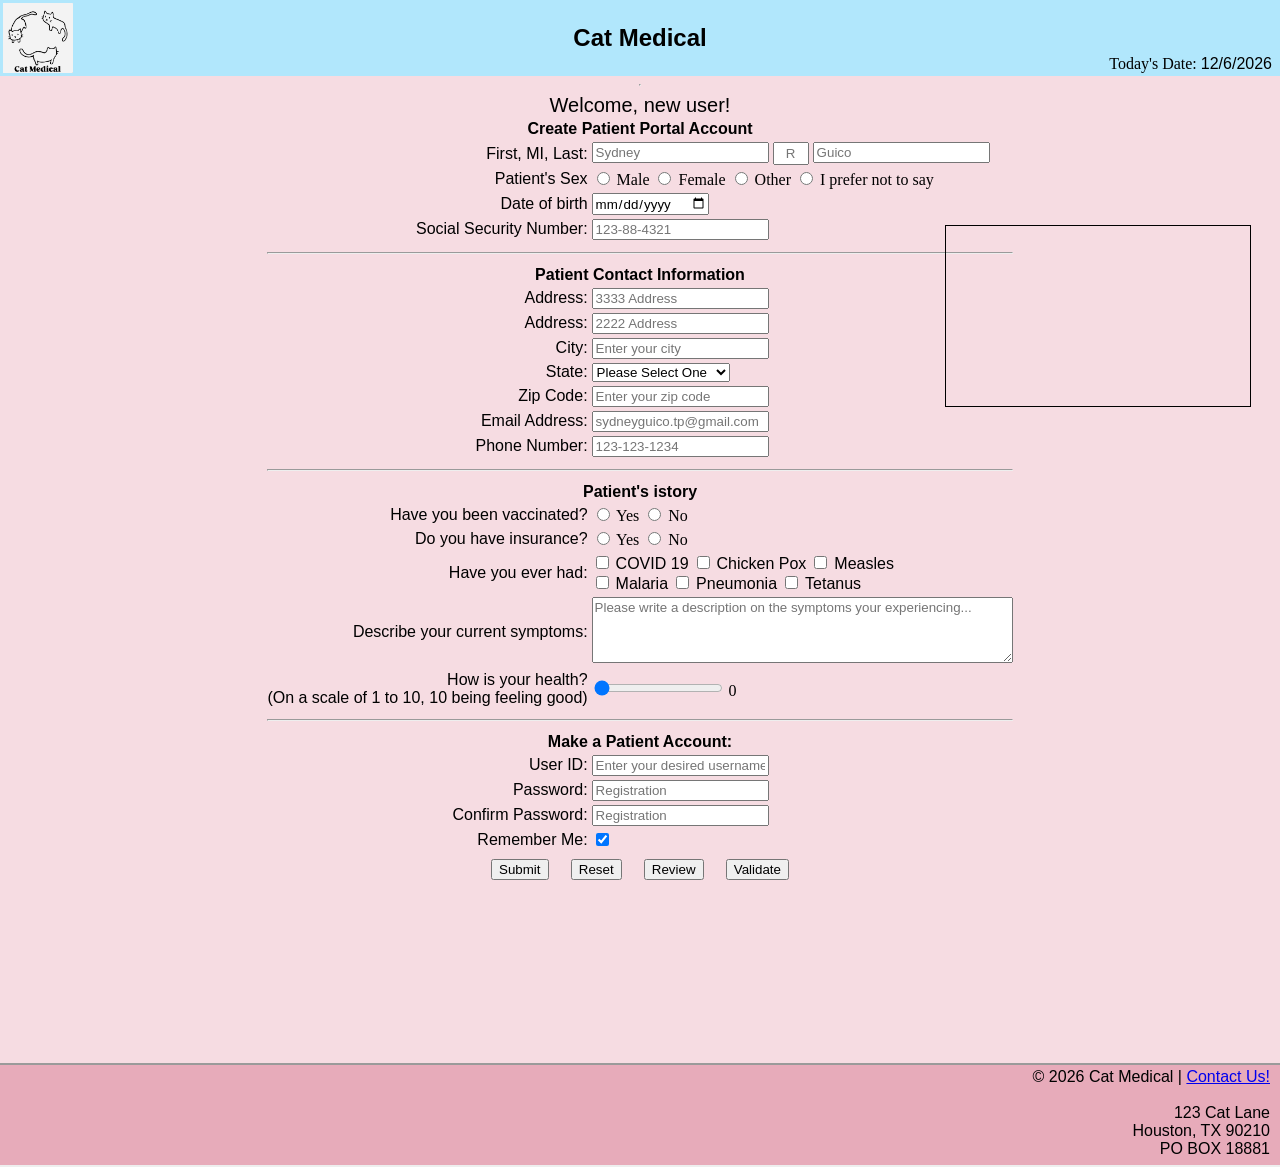
==== commit cb9a8aa0: "Update index.html" ====
--- a/index.html
+++ b/index.html
@@ -198,7 +198,7 @@
                 </tr>
 
                 <tr>
-                    <th colspan="4"> Patient contact information</th>
+                    <th colspan="4"> Patient Contact Information</th>
                 </tr>
 
                 <!--Address-->
@@ -332,11 +332,11 @@
                 <!--Patient background-->
 
                 <tr>
-                    <th colspan="4">Patient's history</th>
+                    <th colspan="4">Patient's istory</th>
                 </tr>
 
                  <tr>
-                    <td class="td1"><label for="vacc">Have you been vaccinated:</label></td>
+                    <td class="td1"><label for="vacc">Have you been vaccinated?</label></td>
                     <td>
                         <input
                         type="radio" 
@@ -356,7 +356,7 @@
                 </tr>
 
                 <tr>
-                    <td class="td1"><label for="insur">Do you have insurance:</label></td>
+                    <td class="td1"><label for="insur">Do you have insurance?</label></td>
                     <td>
                         <input 
                         type="radio" 
@@ -377,7 +377,7 @@
                 </tr>
 
                 <tr>
-                    <td class="td1"><label for="pat_hist">Have you ever had</label></td>
+                    <td class="td1"><label for="pat_hist">Have you ever had:</label></td>
                     <td>
                         <input type="checkbox" id="option1" value="COVID 19"/>
                         <label for="COVID 19">COVID 19</label>
@@ -400,7 +400,7 @@
 
                 <tr>
                     <td class="td1" align="right">
-                        <label for="notes">Describe your current symptoms</label>
+                        <label for="notes">Describe your current symptoms:</label>
                     </td>
                     <td>
                         <textarea
--- a/hw4.css
+++ b/hw4.css
@@ -73,11 +73,14 @@
 }
 
 footer {
-    position: flex;
+    position: fixed;
     bottom: 0;
     width: 100%;
     background-color: rgb(231, 171, 186);
-    height: 3.0 rem;
+    height: 118px;
+    padding-top: 5px;
+    padding-bottom: 10px 0;        /* adds breathing room top & bottom */
+    box-sizing: border-box; /* ensures padding doesn't overflow width */
 }
 
 #footer {
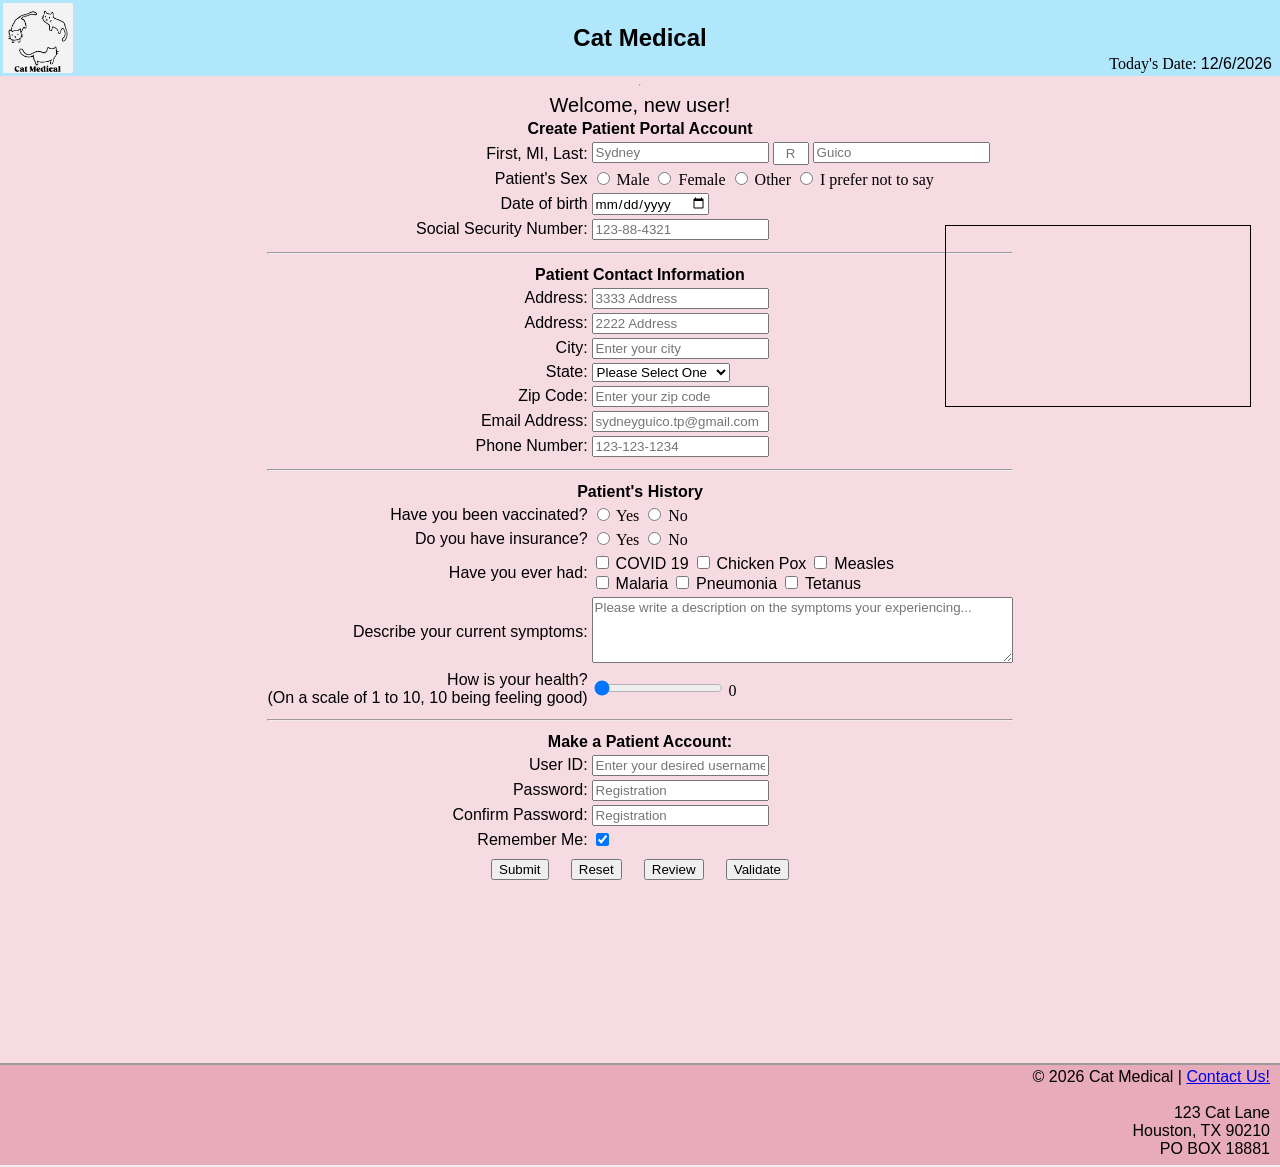
==== commit 6a532cdb: "Fix typo in patient's history header" ====
--- a/index.html
+++ b/index.html
@@ -332,7 +332,7 @@
                 <!--Patient background-->
 
                 <tr>
-                    <th colspan="4">Patient's istory</th>
+                    <th colspan="4">Patient's History</th>
                 </tr>
 
                  <tr>
